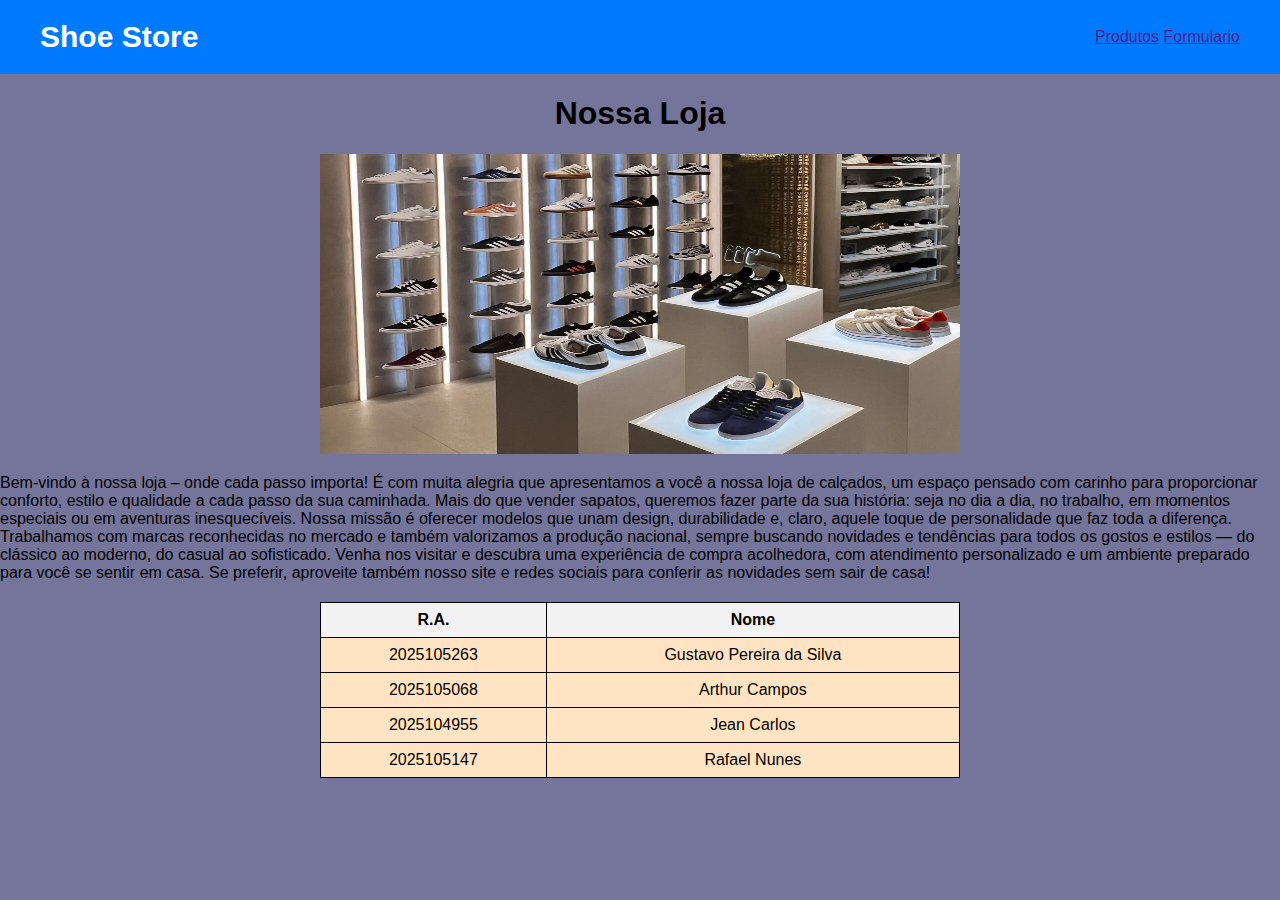
==== index.html @ 1499b309 "Add files via upload" ====
<!DOCTYPE html>
<html lang="pt-br">
<head>
  <meta charset="UTF-8" />
  <meta name="viewport" content="width=device-width, initial-scale=1.0" />
  <title>Shoe Store</title>
  <link href="/style.css" rel="stylesheet">
  <meta name="author" content="Arthur Campos Orosco, Gustavo Pereira, Jean Carlos, Rafael Nunes">
  <meta name="keywords" content="HTML, CSS">
  <meta name="description" content="Nossa loja de sapatos">
</head>
<body>

  <header>
    <div class="empresa">Shoe Store</div>
    <nav>
        <a href="">Produtos</a>
        <a href="">Formulario</a>
    </nav>
  </header>
  <div class="loja">
  <h1>Nossa Loja</h1>
  <img class="imagemloja" src="/loja-da-Balearic-Sneakers-jpg.webp">
</div>
<p>Bem-vindo à nossa loja – onde cada passo importa!
    
    É com muita alegria que apresentamos a você a nossa loja de calçados, um espaço pensado com carinho para proporcionar conforto, estilo e qualidade a cada passo da sua caminhada.
    
    Mais do que vender sapatos, queremos fazer parte da sua história: seja no dia a dia, no trabalho, em momentos especiais ou em aventuras inesquecíveis. Nossa missão é oferecer modelos que unam design, durabilidade e, claro, aquele toque de personalidade que faz toda a diferença.
    
    Trabalhamos com marcas reconhecidas no mercado e também valorizamos a produção nacional, sempre buscando novidades e tendências para todos os gostos e estilos — do clássico ao moderno, do casual ao sofisticado.
    
    Venha nos visitar e descubra uma experiência de compra acolhedora, com atendimento personalizado e um ambiente preparado para você se sentir em casa. Se preferir, aproveite também nosso site e redes sociais para conferir as novidades sem sair de casa!
    </p>
    <table>
        <tr>
            <th>R.A.</th>
            <th>Nome</th>
        </tr>
        <tr>
            <td>2025105263</td>
            <td>Gustavo Pereira da Silva</td>
        </tr>
        <tr>
            <td>2025105068</td>
            <td>Arthur Campos</td>
        </tr>
        <tr>
            <td>2025104955</td>
            <td>Jean Carlos</td>
        </tr>
        <tr>
            <td>2025105147</td>
            <td>Rafael Nunes</td>
        </tr>
    </table>
    </body>
</html>
---- style.css ----
body {
    margin: 0;
    padding: 0;
  }

  html, body {
    background-color: #75759b; 
    font-family: 'Segoe UI', sans-serif;
  }

  header {
    background-color: #007BFF;
    color: white;
    padding: 20px 40px;
    display: flex;
    justify-content: space-between;
    align-items: center;
  }

  .empresa {
    font-size: 30px;
    font-weight: bold;
  }

  .imagemloja {
    height: 300px;
    width: 50%;
  }
  .loja{
    text-align: center;
  }
  table {
    border-collapse: collapse;
    width: 50%;
    margin: 20px auto;
}
th, td {
    border: 1px solid #000;
    padding: 8px;
    text-align: center;
}
th {
    background-color: #f2f2f2;
}

td {
    background-color: bisque;
}
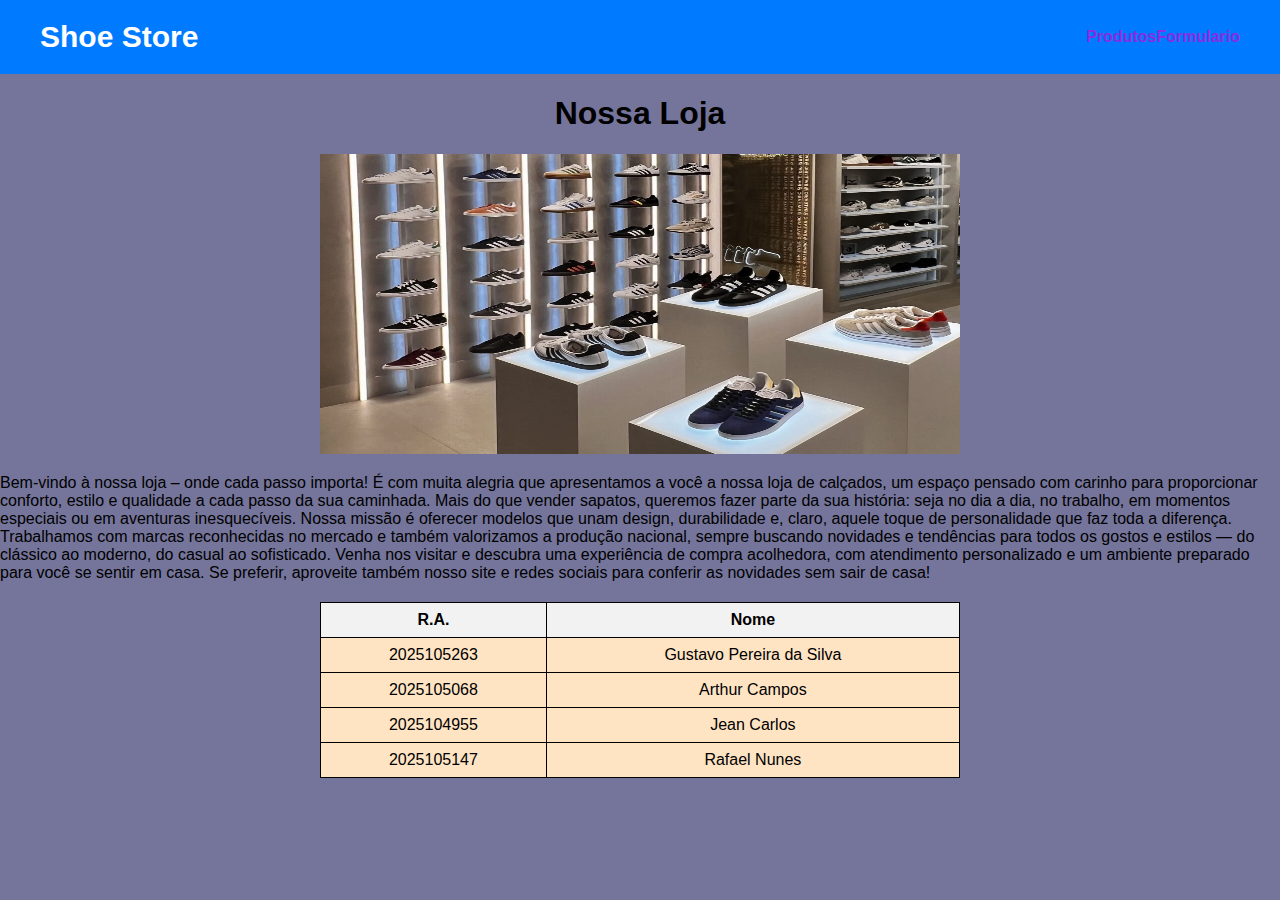
==== commit 071877df: "Add files via upload" ====
--- a/index.html
+++ b/index.html
@@ -14,8 +14,8 @@
   <header>
     <div class="empresa">Shoe Store</div>
     <nav>
-        <a href="">Produtos</a>
-        <a href="">Formulario</a>
+        <a href="/produto.html">Produtos</a>
+        <a href="/formulario.html">Formulario</a>
     </nav>
   </header>
   <div class="loja">
--- a/style.css
+++ b/style.css
@@ -45,4 +45,51 @@
 
 td {
     background-color: bisque;
-}+}
+.produtos {
+  background-color: #007BFF;
+
+
+ }
+ .lista-produtos {
+     display: flex;
+     flex-wrap: wrap;
+     justify-content: space-around;
+    
+ }
+
+ .lista-produtos > div{
+     border: solid 1px black;
+     width: 150px;
+ }
+ 
+ .lista-produtos > h5{
+     background-color: lightblue;
+ }
+.lista-produtos div img{
+ width: 150px;
+}
+ nav{
+ display: flex;
+ justify-content:space-evenly;
+}  
+ a {
+    text-decoration: none;
+    color: blueviolet;
+    font-weight: bold;
+ transition: 0.3s ease;
+ }
+
+  a:houver { 
+     color: blue;
+     text-decoration: underline;
+  }
+  section{
+  background-color: gray;
+
+  }
+
+  .cadastro {
+    display: flex;
+    align-items: center;
+  }
